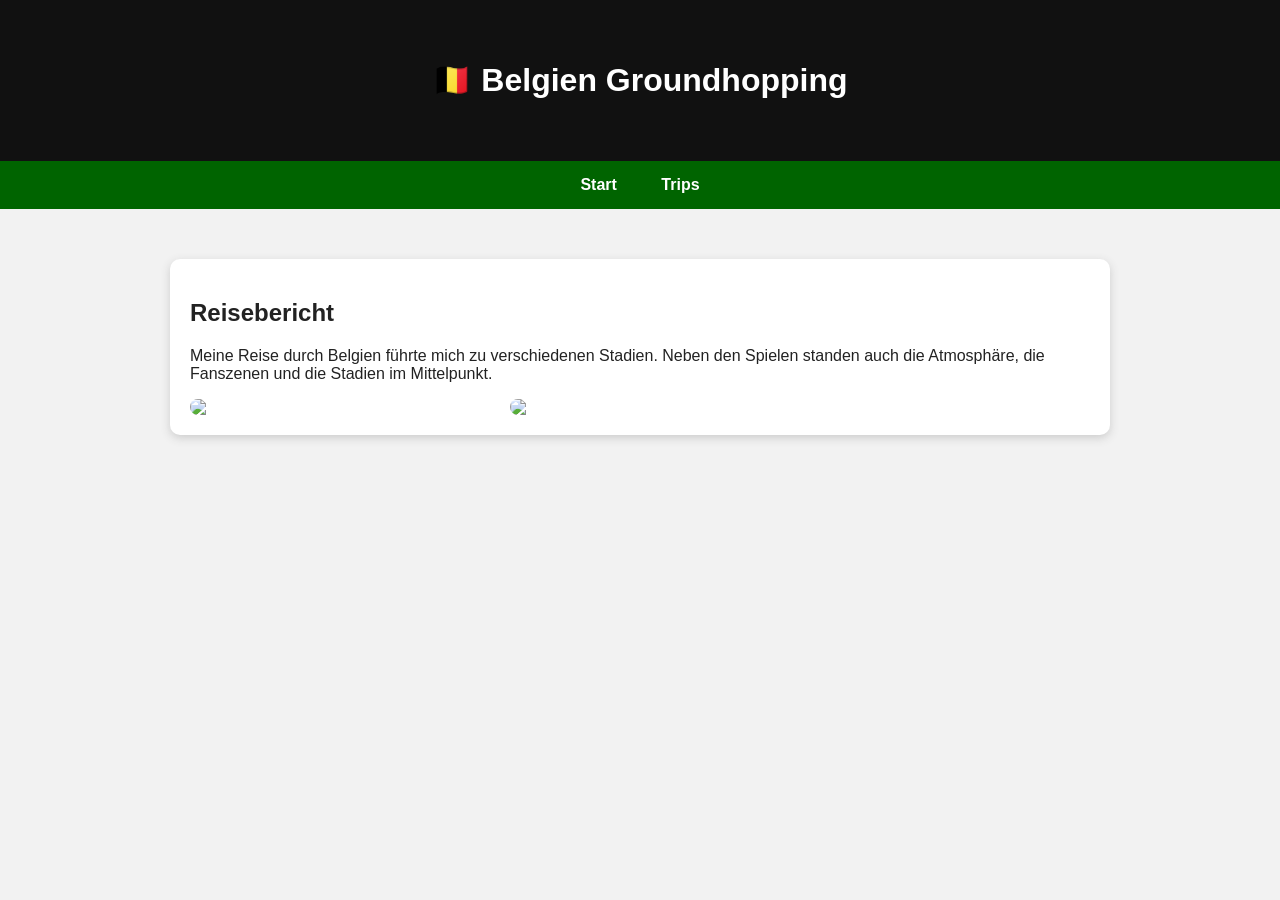
==== trips-Belgien.html @ 96e3936c "Create trips-Belgien.html" ====
<!DOCTYPE html>
<html lang="de">

<head>
<meta charset="UTF-8">
<title>Belgien Groundhopping</title>
<link rel="stylesheet" href="../style.css">
</head>


<body>

<header>
<h1>🇧🇪 Belgien Groundhopping</h1>
</header>


<nav>
<a href="../index.html">Start</a>
<a href="../trips.html">Trips</a>
</nav>


<div class="container">

<div class="card">

<h2>Reisebericht</h2>

<p>
Meine Reise durch Belgien führte mich zu verschiedenen Stadien.
Neben den Spielen standen auch die Atmosphäre, die Fanszenen
und die Stadien im Mittelpunkt.
</p>


<div class="gallery">

<img src="../images/belgien/stadion1.jpg">
<img src="../images/belgien/stadion2.jpg">

</div>


</div>

</div>


</body>
</html>
---- style.css ----
*{
box-sizing:border-box;
font-family:Arial, sans-serif;
}

body{
margin:0;
background:#f2f2f2;
color:#222;
}


header{
background:#111;
color:white;
padding:40px;
text-align:center;
}


nav{
background:#006400;
padding:15px;
text-align:center;
}


nav a{
color:white;
text-decoration:none;
margin:20px;
font-weight:bold;
}


.hero{
max-width:900px;
margin:40px auto;
background:white;
padding:30px;
border-radius:10px;
}


.container{
max-width:1000px;
margin:auto;
padding:30px;
}


.card{
background:white;
padding:20px;
margin:20px 0;
border-radius:10px;
box-shadow:0 3px 10px #ccc;
}


.card img{
width:100%;
border-radius:10px;
}


.button{
display:inline-block;
background:#006400;
color:white;
padding:10px 20px;
border-radius:5px;
text-decoration:none;
}


.gallery{
display:flex;
gap:20px;
flex-wrap:wrap;
}


.gallery img{
width:300px;
border-radius:10px;
}


footer{
background:#111;
color:white;
text-align:center;
padding:20px;
margin-top:50px;
}
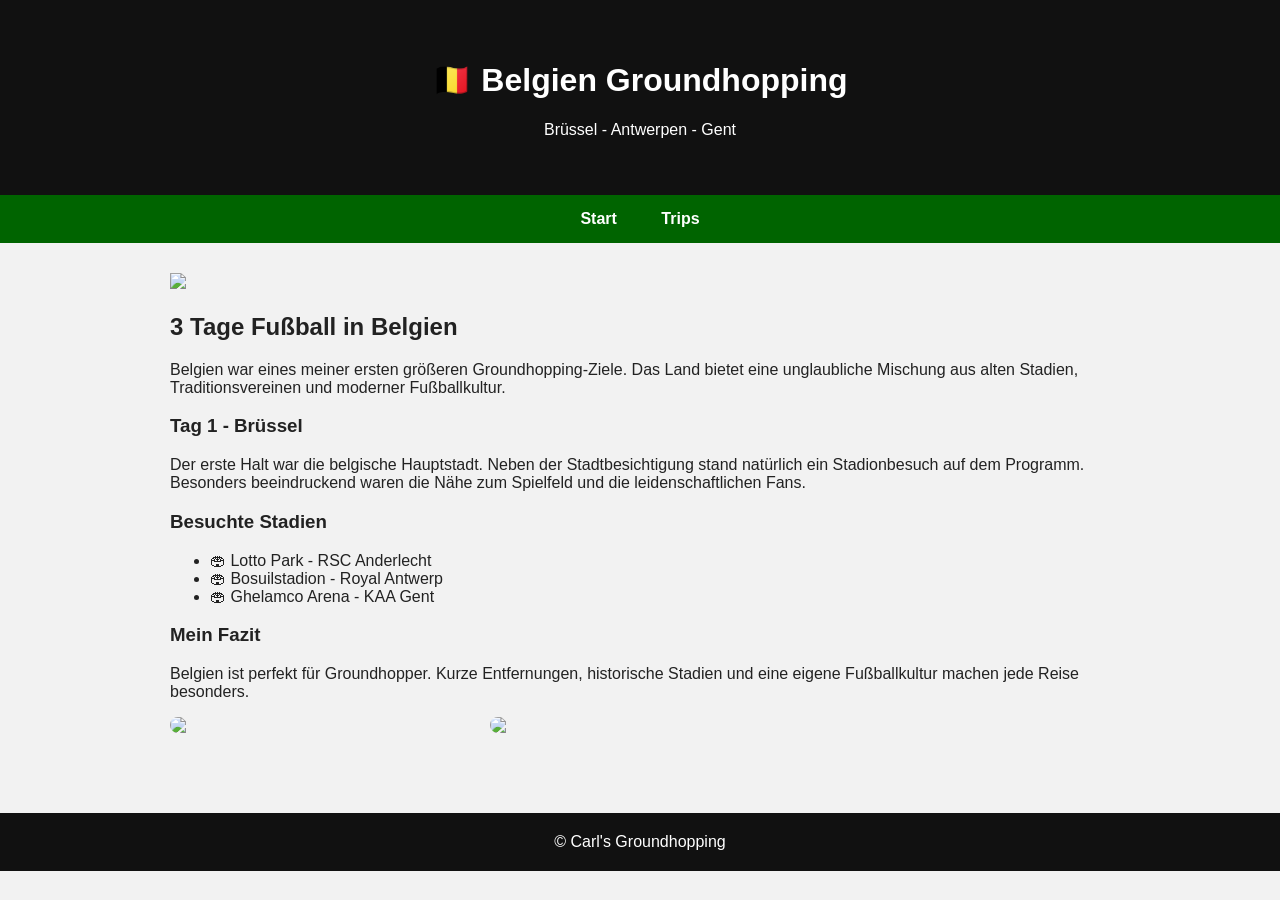
==== commit 9a365828: "Update trips-Belgien.html" ====
--- a/trips-Belgien.html
+++ b/trips-Belgien.html
@@ -1,51 +1,151 @@
 <!DOCTYPE html>
+
 <html lang="de">
 
 <head>
+
 <meta charset="UTF-8">
+
 <title>Belgien Groundhopping</title>
+
 <link rel="stylesheet" href="../style.css">
+
 </head>
 
 
 <body>
 
+
+
 <header>
+
 <h1>🇧🇪 Belgien Groundhopping</h1>
+
+<p>
+Brüssel - Antwerpen - Gent
+</p>
+
 </header>
 
 
+
 <nav>
+
 <a href="../index.html">Start</a>
+
 <a href="../trips.html">Trips</a>
+
 </nav>
 
 
-<div class="container">
 
-<div class="card">
 
-<h2>Reisebericht</h2>
+<main class="container">
+
+
+<img class="bigimage" src="../images/belgien.jpg">
+
+
+
+
+<article>
+
+
+<h2>
+3 Tage Fußball in Belgien
+</h2>
+
 
 <p>
-Meine Reise durch Belgien führte mich zu verschiedenen Stadien.
-Neben den Spielen standen auch die Atmosphäre, die Fanszenen
-und die Stadien im Mittelpunkt.
+
+Belgien war eines meiner ersten größeren Groundhopping-Ziele.
+Das Land bietet eine unglaubliche Mischung aus alten Stadien,
+Traditionsvereinen und moderner Fußballkultur.
+
 </p>
+
+
+
+<h3>
+Tag 1 - Brüssel
+</h3>
+
+
+<p>
+
+Der erste Halt war die belgische Hauptstadt.
+Neben der Stadtbesichtigung stand natürlich ein Stadionbesuch
+auf dem Programm.
+
+Besonders beeindruckend waren die Nähe zum Spielfeld
+und die leidenschaftlichen Fans.
+
+</p>
+
+
+
+
+<h3>
+Besuchte Stadien
+</h3>
+
+
+<ul>
+
+<li>🏟 Lotto Park - RSC Anderlecht</li>
+
+<li>🏟 Bosuilstadion - Royal Antwerp</li>
+
+<li>🏟 Ghelamco Arena - KAA Gent</li>
+
+</ul>
+
+
+
+
+<h3>
+Mein Fazit
+</h3>
+
+
+<p>
+
+Belgien ist perfekt für Groundhopper.
+Kurze Entfernungen, historische Stadien und eine
+eigene Fußballkultur machen jede Reise besonders.
+
+</p>
+
+
+</article>
+
+
 
 
 <div class="gallery">
 
+
 <img src="../images/belgien/stadion1.jpg">
+
+
 <img src="../images/belgien/stadion2.jpg">
+
 
 </div>
 
 
-</div>
 
-</div>
+</main>
+
+
+
+<footer>
+
+© Carl's Groundhopping
+
+</footer>
 
 
 </body>
+
 </html>
